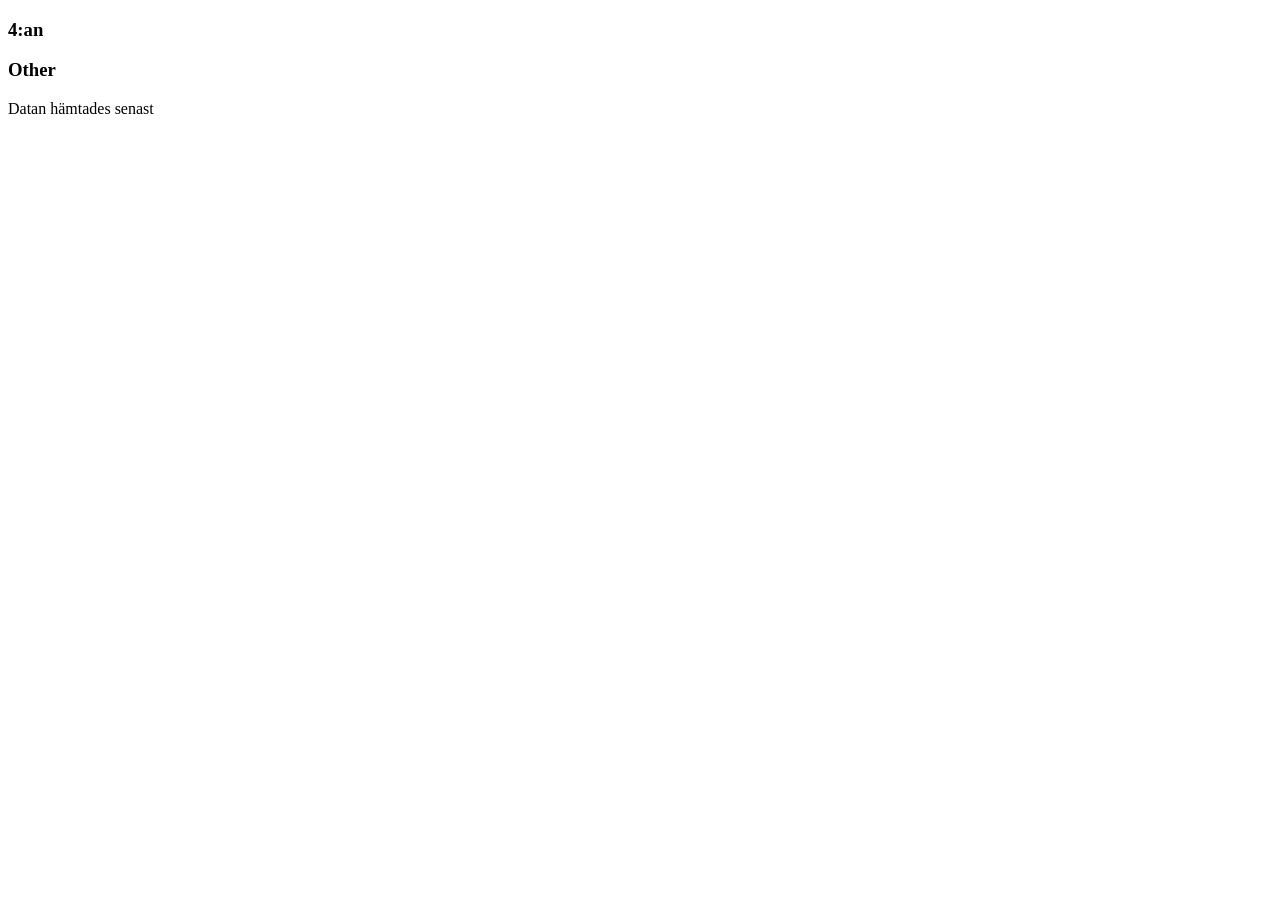
==== views/bus.html @ 2cd781f0 "fix: eventsource disconnecting on server errors (http 5xx) In Chromium, EventSource retries on conne" ====
<!DOCTYPE HTML>
<html>
  <head>
    <title> Metasl2.0 - Bus </title>
    <link rel="stylesheet" href="/public/css/common.css">
    <link rel="stylesheet" href="/public/css/bus.css">
    <script>
      let events;
      let backoff = 1;
      function setupEvents() {
        events = new EventSource('/subscribe');
        events.addEventListener('slbus', (bus) => {
          const data = JSON.parse(bus.data);
          let fourhtml = '<h3> 4:an </h3>';
          let otherhtml = '<h3> Others </h3>';
          data.four.forEach((bus) => {
            fourhtml += `<div class='bus'><span class='busnr'>${bus.id}</span><span class='dest'>${bus.destination}</span><span class='bustime'>${bus.display}</span></div>`;
          });
          data.other.forEach((bus) => {
            otherhtml += `<div class='bus'><span class='busnr'>${bus.id}</span><span class='dest'>${bus.destination}</span><span class='bustime'>${bus.display}</span></div>`;
          });
          document.getElementById("bus4").innerHTML = fourhtml;
          document.getElementById("busother").innerHTML = otherhtml;
          document.querySelector("#last-update").innerText = new Date().toLocaleString("sv-SE", { timeZone: "Europe/Stockholm", day: "numeric", month: "short", hour: "2-digit", minute: "2-digit" });
        });
        events.addEventListener('open', () => {
          backoff = 1;
        });
        events.addEventListener('error', () => {
          // Manually handle errors because it doesn't retry on 502
          events.close();
          setTimeout(setupEvents, backoff * 1000);
          backoff = Math.min(backoff * 2, 60);
        });
      }

      setupEvents();
    </script>
  </head>
  <body>
    <div class='buses'>
      <div id='bus4' class='buslist'>
        <h3> 4:an </h3>
      </div>
      <div id='busother' class='buslist'>
        <h3> Other </h3>
      </div>
    </div>
    <div class="updated-at">
      Datan hämtades senast <span id="last-update"></span>
    </div>
  </body>
</html>
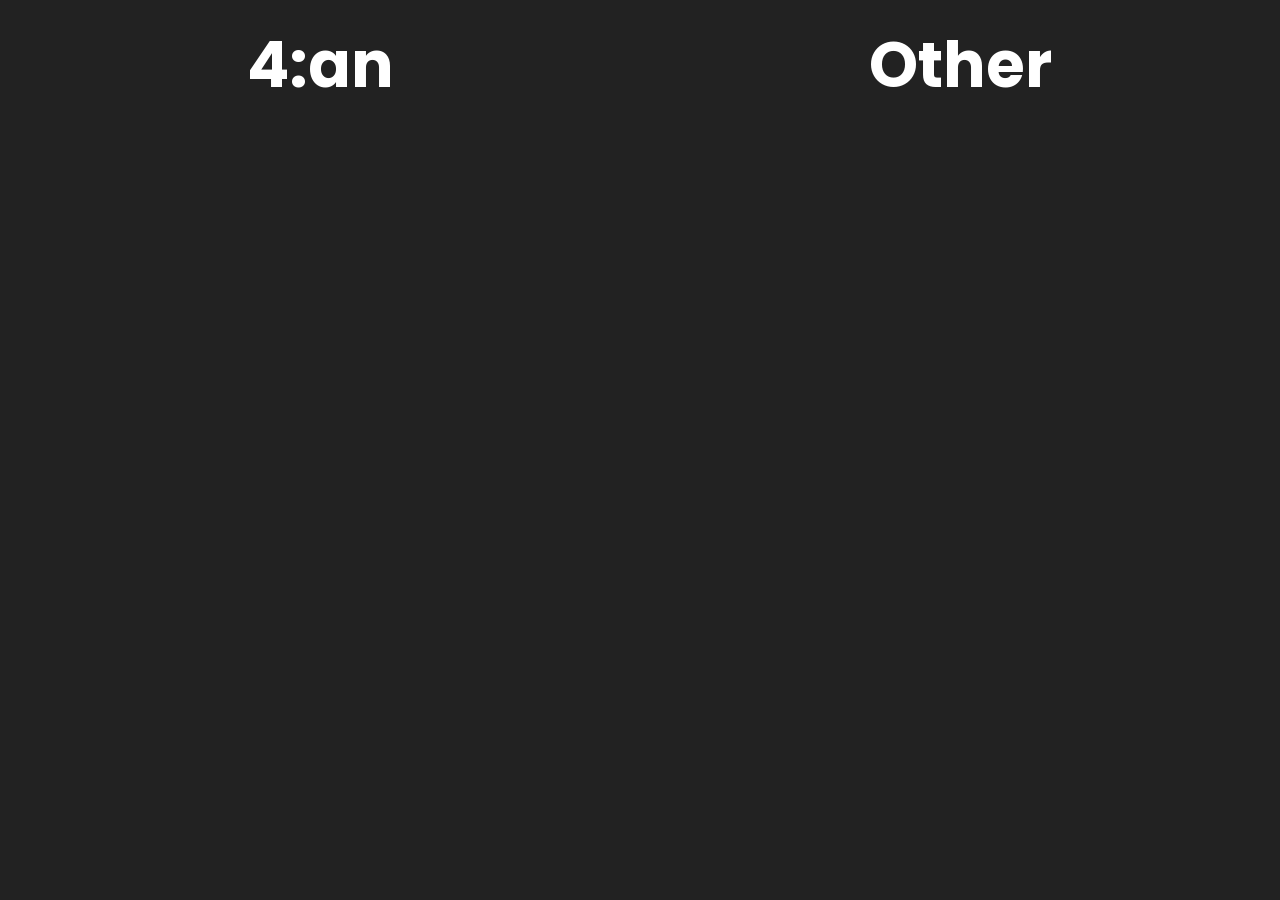
==== commit 9e69d313: "Make it clear when data is old" ====
--- a/views/bus.html
+++ b/views/bus.html
@@ -7,10 +7,22 @@
     <script>
       let events;
       let backoff = 1;
+      let lastUpdateTime = null;
+
+      function checkDataFreshness() {
+        const now = Date.now();
+        if (lastUpdateTime && (now - lastUpdateTime > 3 * 60 * 1000)) {
+          document.getElementById("outdated-warning").style.display = "block";
+        } else {
+          document.getElementById("outdated-warning").style.display = "none";
+        }
+      }
+
       function setupEvents() {
         events = new EventSource('/subscribe');
         events.addEventListener('slbus', (bus) => {
           const data = JSON.parse(bus.data);
+          lastUpdateTime = Date.now();
           let fourhtml = '<h3> 4:an </h3>';
           let otherhtml = '<h3> Others </h3>';
           data.four.forEach((bus) => {
@@ -21,13 +33,11 @@
           });
           document.getElementById("bus4").innerHTML = fourhtml;
           document.getElementById("busother").innerHTML = otherhtml;
-          document.querySelector("#last-update").innerText = new Date().toLocaleString("sv-SE", { timeZone: "Europe/Stockholm", day: "numeric", month: "short", hour: "2-digit", minute: "2-digit" });
         });
         events.addEventListener('open', () => {
           backoff = 1;
         });
         events.addEventListener('error', () => {
-          // Manually handle errors because it doesn't retry on 502
           events.close();
           setTimeout(setupEvents, backoff * 1000);
           backoff = Math.min(backoff * 2, 60);
@@ -35,9 +45,11 @@
       }
 
       setupEvents();
+      setInterval(checkDataFreshness, 1000);
     </script>
   </head>
   <body>
+    <div id="outdated-warning">⚠️ DATA IS OUTDATED</div>
     <div class='buses'>
       <div id='bus4' class='buslist'>
         <h3> 4:an </h3>
@@ -46,8 +58,5 @@
         <h3> Other </h3>
       </div>
     </div>
-    <div class="updated-at">
-      Datan hämtades senast <span id="last-update"></span>
-    </div>
   </body>
 </html>
--- a/public/css/common.css
+++ b/public/css/common.css
@@ -0,0 +1,55 @@
+@import url('https://fonts.googleapis.com/css?family=Poppins');
+
+* {
+    margin: 0;
+    padding: 0;
+    border: none;
+}
+
+body {
+    font-family: 'Poppins';
+    background: #222;
+}
+
+p#trafiklab {
+    position: fixed;
+    bottom: 0;
+    font-size: 3vh;
+    opacity: 0.7;
+    padding: 0.8vh 0.8vw;
+    color: #666;
+}
+p#trafiklab a {
+    color: #777;
+    text-decoration: none;
+}
+#time {
+    position: fixed;
+    bottom: 0;
+    right: 0;
+    font-size: 3vh;
+    padding: 0.8vh 0.8vw;
+}
+
+.updated-at {
+    color: white;
+    position: absolute;
+    top: 10px;
+    right: 10px;
+}
+
+#outdated-warning {
+    display: none;
+    position: fixed;
+    top: 50%;
+    left: 50%;
+    transform: translate(-50%, -50%);
+    background: #ff0000;
+    color: white;
+    font-size: 8vw;
+    font-weight: bold;
+    padding: 40px 60px;
+    text-align: center;
+    z-index: 9999;
+    border-radius: 10px;
+}
--- a/public/css/bus.css
+++ b/public/css/bus.css
@@ -0,0 +1,53 @@
+.buses {
+    height: 80vh;
+    display: flex;
+    flex-direction: row;
+    flex-wrap: nowrap;
+
+    & > div {
+        flex: 1;
+    }
+}
+
+.buslist > h3 {
+    background-color: #222;
+    color: white;
+    text-align: center;
+    padding: 2vh 0;
+    font-size: 7vh;
+}
+
+.buslist > .bus {
+    position: relative;
+    color: #fff;
+    padding: 0 2vw 0 1vw;
+    background-color: #333;
+    font-size: 5vh;
+    display: grid;
+    grid-template-columns: 6vw 1fr;
+
+    &:nth-child(odd) {
+        background-color: #222; /* TODO: maybe change to better color */
+    }
+
+    & span.bustime {
+        position: absolute;
+        right: 2vw;
+    }
+}
+.buslist:last-child > .bus {
+    padding: 0 0 0 2vw;
+
+    & span.bustime {
+        right: 1vw;
+    }
+}
+
+span.dest {
+    padding-left: 2vw;
+    display: inline-block;
+}
+
+span.busnr {
+    display: inline-block;
+}
